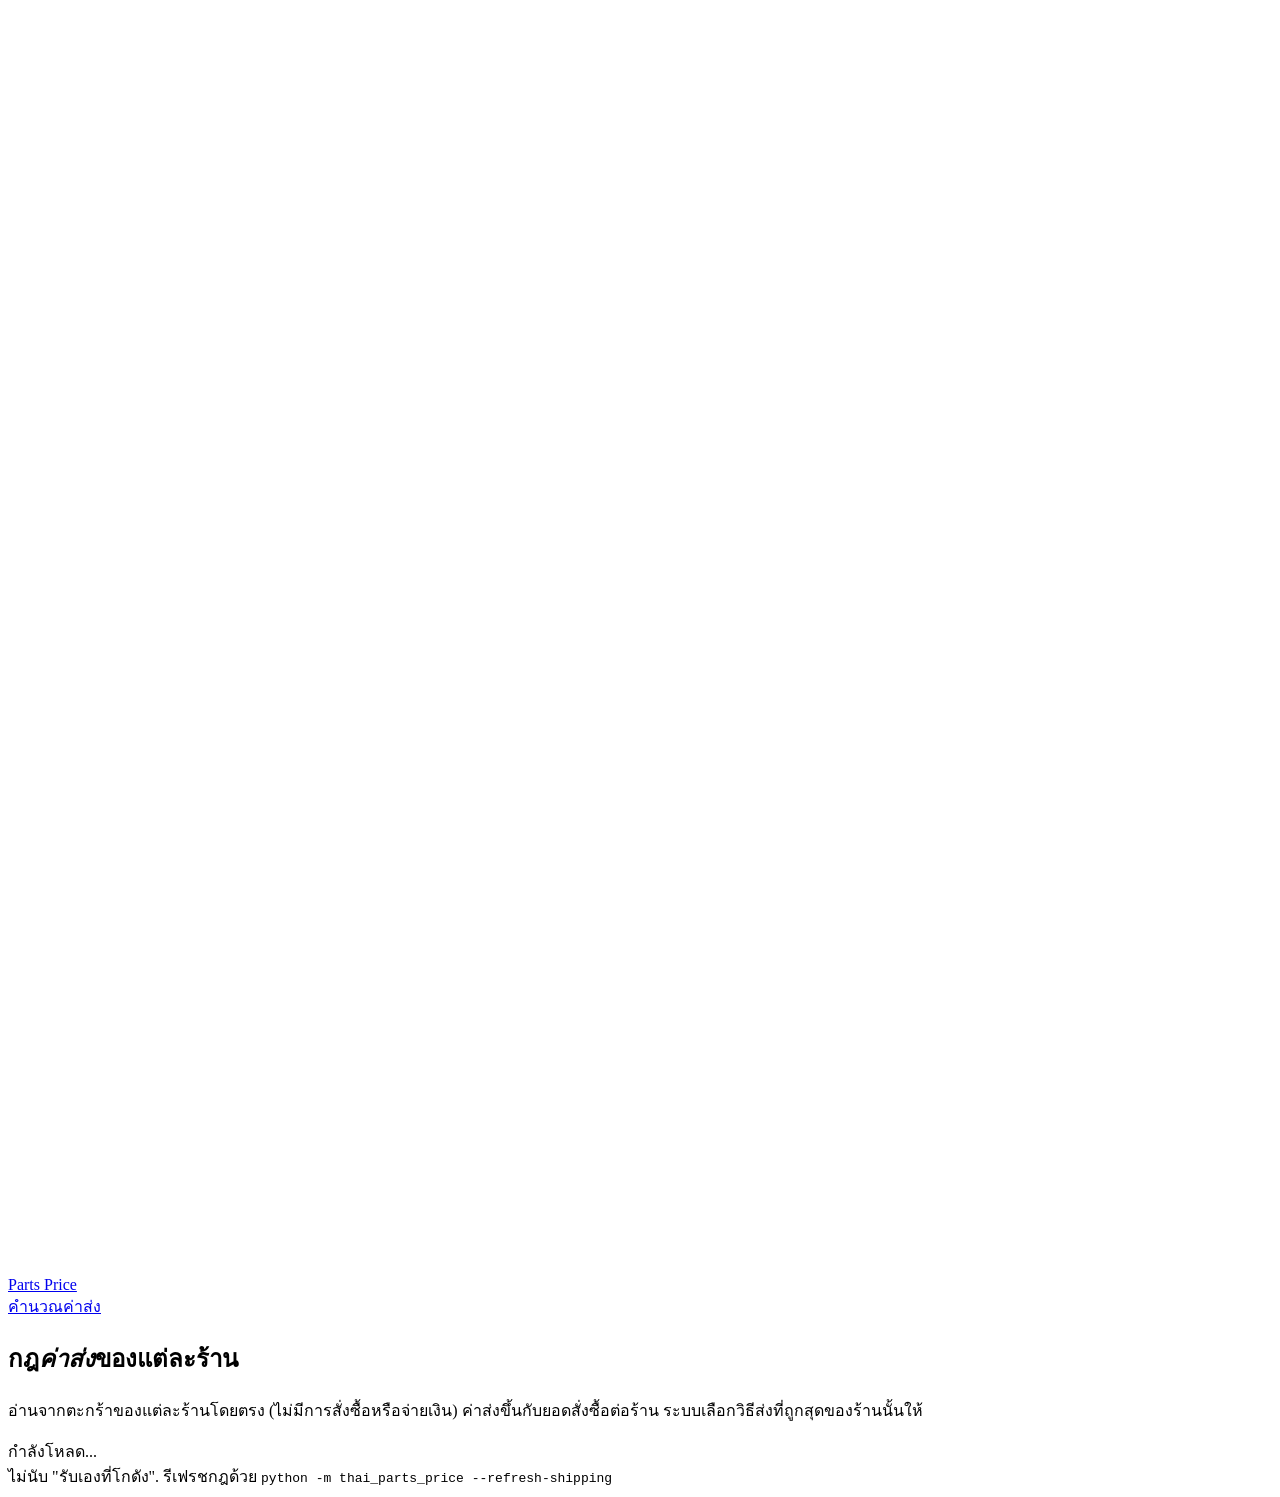
==== thai_parts_price/web/shipping.html @ cced3956 "Add local web server with a calculator page and a shipping-rules page" ====
<!doctype html><html lang="th"><head>
<title>ค่าส่ง - Parts Price</title>
<meta charset="utf-8">
<meta name="viewport" content="width=device-width, initial-scale=1">
<link rel="preconnect" href="https://fonts.googleapis.com">
<link rel="preconnect" href="https://fonts.gstatic.com" crossorigin>
<link href="https://fonts.googleapis.com/css2?family=Noto+Sans+Thai:wght@400;600;700;800&display=swap" rel="stylesheet">
<link rel="stylesheet" href="/style.css">
</head><body>
<header class="top"><div class="wrap">
  <a class="brand" href="/"><span class="brand-mark"><svg viewBox="0 0 24 24" fill="none" stroke="#fff" stroke-width="2" stroke-linecap="round" stroke-linejoin="round"><rect x="6" y="6" width="12" height="12" rx="2"/><path d="M9 2v4M15 2v4M9 18v4M15 18v4M2 9h4M2 15h4M18 9h4M18 15h4"/></svg></span>Parts Price</a>
  <nav class="nav"><a href="/" >คำนวณ</a><a href="/shipping" aria-current="page">ค่าส่ง</a></nav>
</div></header>
<main class="wrap">
  <section class="hero">
    <h1>กฎ<em>ค่าส่ง</em>ของแต่ละร้าน</h1>
    <p>อ่านจากตะกร้าของแต่ละร้านโดยตรง (ไม่มีการสั่งซื้อหรือจ่ายเงิน) ค่าส่งขึ้นกับยอดสั่งซื้อต่อร้าน ระบบเลือกวิธีส่งที่ถูกสุดของร้านนั้นให้</p>
    <div class="shops"><span class="chip" id="when">กำลังโหลด...</span></div>
  </section>
  <div id="rules"></div>
</main>
<footer class="wrap foot">ไม่นับ "รับเองที่โกดัง". รีเฟรชกฎด้วย <code>python -m thai_parts_price --refresh-shipping</code></footer>
<script src="/shipping.js"></script>
</body></html>
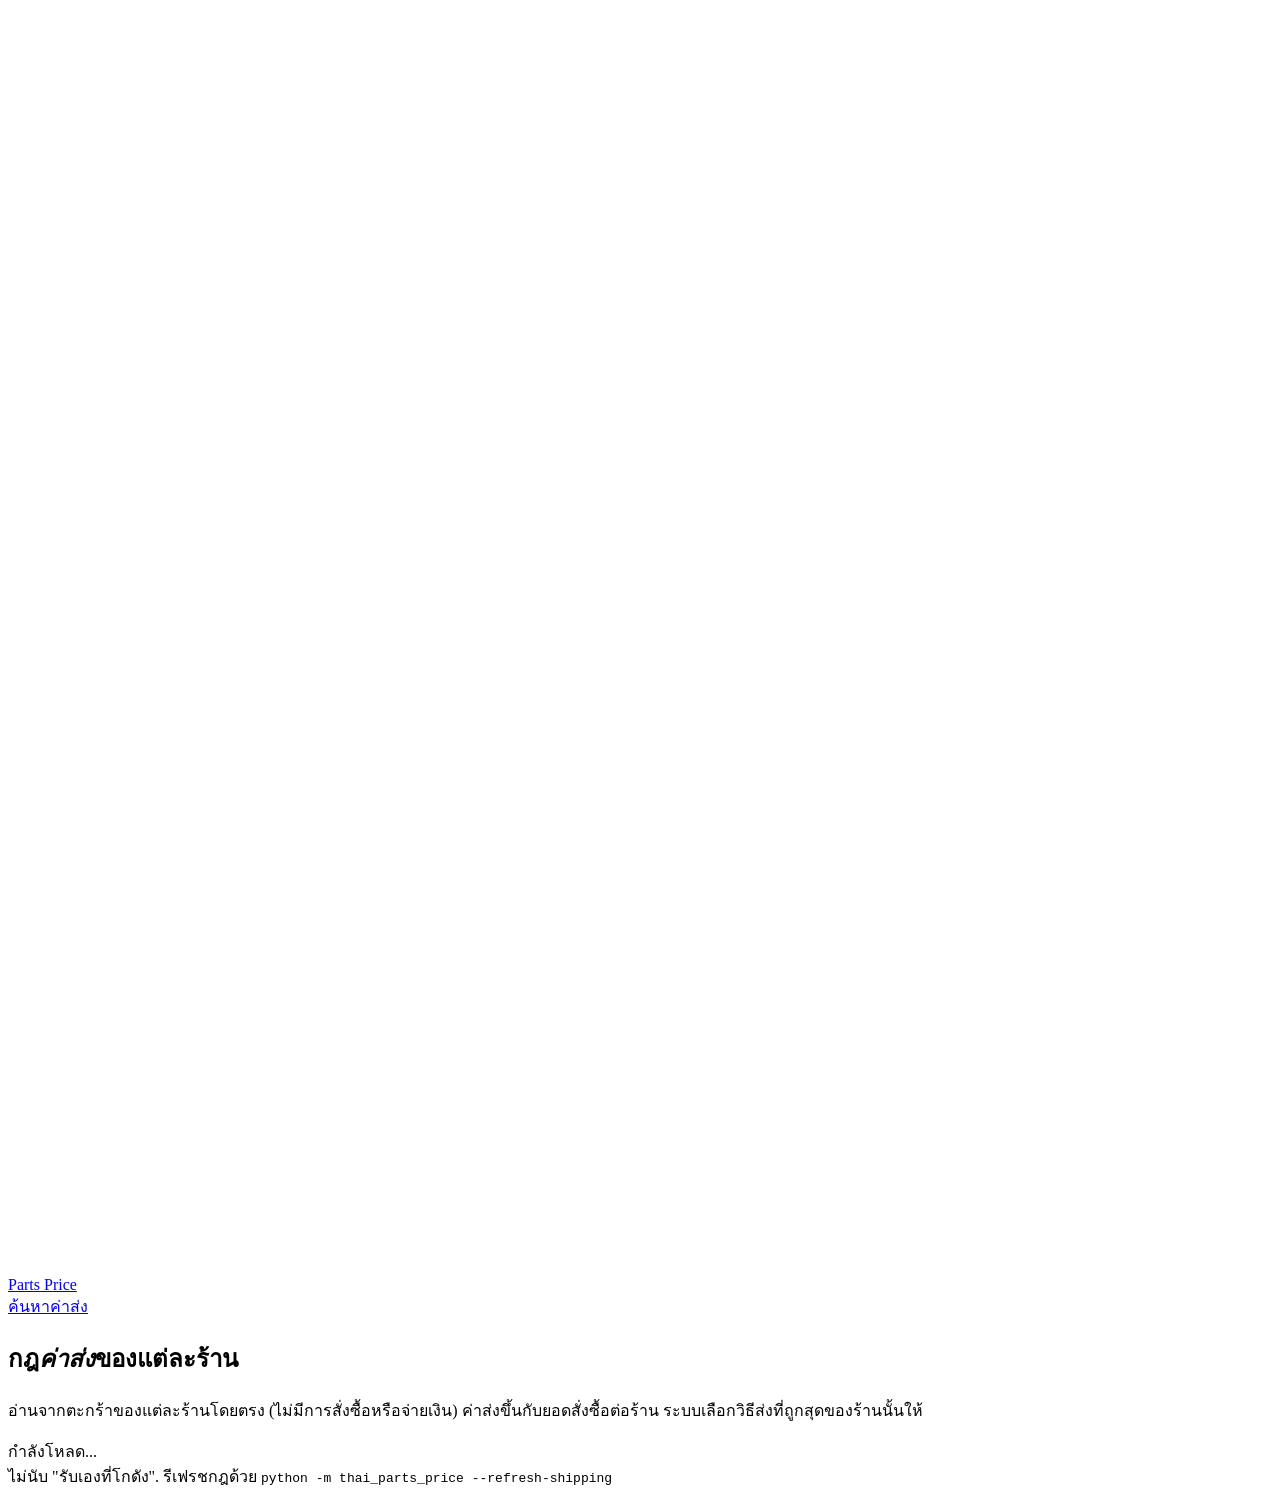
==== commit 2b59274e: "Web page: search, pick products yourself, then calculate; product images; basket kept in browser" ====
--- a/thai_parts_price/web/shipping.html
+++ b/thai_parts_price/web/shipping.html
@@ -9,7 +9,7 @@
 </head><body>
 <header class="top"><div class="wrap">
   <a class="brand" href="/"><span class="brand-mark"><svg viewBox="0 0 24 24" fill="none" stroke="#fff" stroke-width="2" stroke-linecap="round" stroke-linejoin="round"><rect x="6" y="6" width="12" height="12" rx="2"/><path d="M9 2v4M15 2v4M9 18v4M15 18v4M2 9h4M2 15h4M18 9h4M18 15h4"/></svg></span>Parts Price</a>
-  <nav class="nav"><a href="/" >คำนวณ</a><a href="/shipping" aria-current="page">ค่าส่ง</a></nav>
+  <nav class="nav"><a href="/" >ค้นหา</a><a href="/shipping" aria-current="page">ค่าส่ง</a></nav>
 </div></header>
 <main class="wrap">
   <section class="hero">
